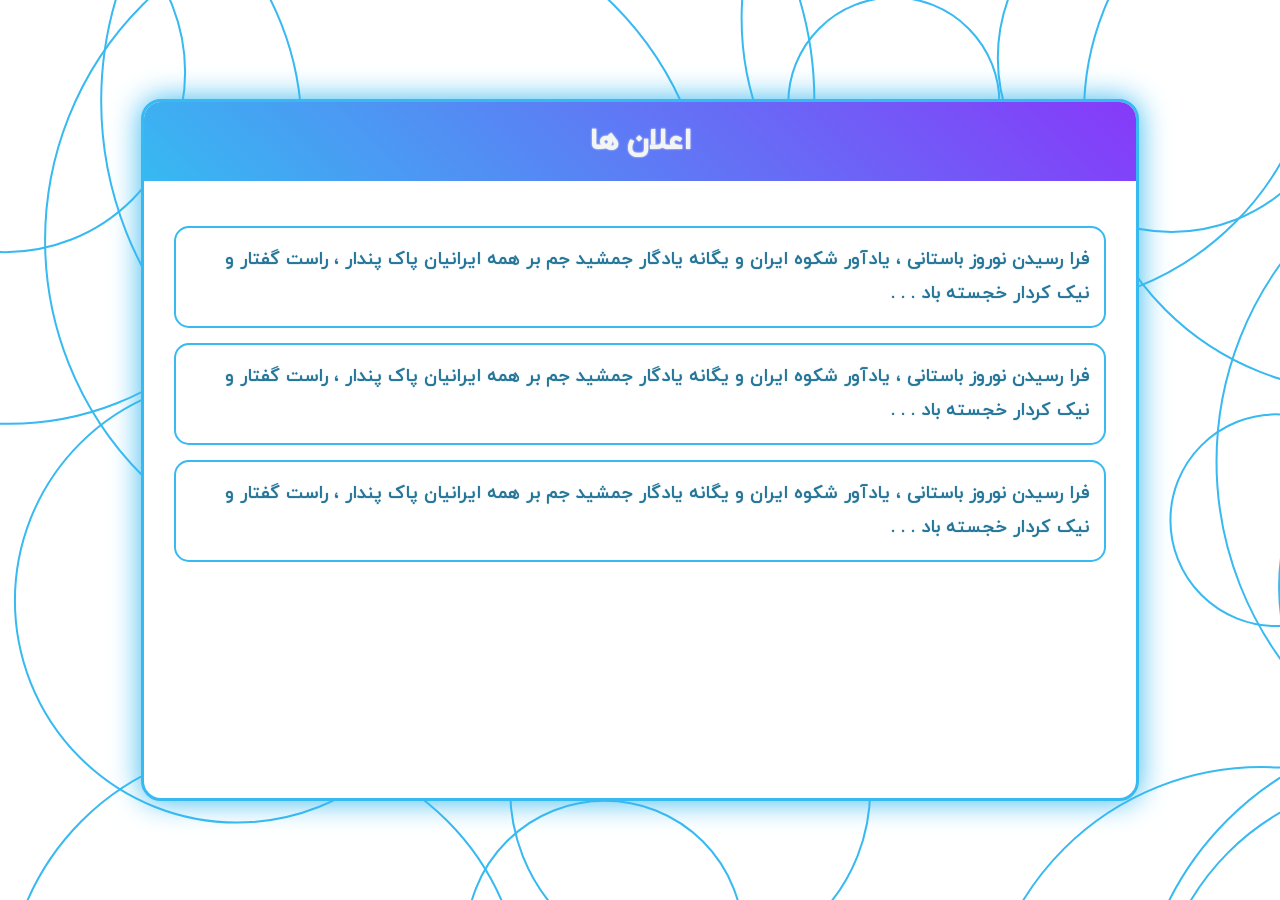
==== index3.html @ 67b6e48b "everyThing added" ====
<!DOCTYPE html>
<html lang="en">
<head>
    <meta charset="UTF-8">
    <meta http-equiv="X-UA-Compatible" content="IE=edge">
    <meta name="viewport" content="width=device-width, initial-scale=1.0">
    <link rel="stylesheet" href="StyleOfNotif.css">
    <link rel="icon" href="src/mortarboard.png" type="image/x-icon">
    <title>سامانه رازان</title>
    <title>Document</title>
</head>
<body>
    <div class="notif">
            <div class="up">
                  <h2>اعلان ها</h2>
            </div>
            <div class="down">
                <div class="payam">
                    <p>فرا رسیدن نوروز باستانی ، یادآور شکوه ایران و یگانه یادگار جمشید جم
                        بر همه ایرانیان پاک پندار ، راست گفتار و نیک کردار خجسته باد . . .
                    </p>
                </div>
                <div class="payam">
                    <p>فرا رسیدن نوروز باستانی ، یادآور شکوه ایران و یگانه یادگار جمشید جم
                        بر همه ایرانیان پاک پندار ، راست گفتار و نیک کردار خجسته باد . . .
                    </p>
                </div>
                <div class="payam">
                    <p>فرا رسیدن نوروز باستانی ، یادآور شکوه ایران و یگانه یادگار جمشید جم
                        
                    بر همه ایرانیان پاک پندار ، راست گفتار و نیک کردار خجسته باد . . .
            
                    </p>
                </div>
        </div>
</body>
</html>
---- StyleOfNotif.css ----
@font-face {
    font-family: iranyekan;
    src: url('src/4_5940377599334157489.ttf') format('truetype');
  }
  html{
    height: 100%;
  }
  body{
    background-image: url(src/Mass\ Circles.svg);
    height: 100%;
    display: flex;
    justify-content: center;
    /* justify-content: center; */
    align-items: center;
    /* flex-direction: column; */
  }
  *{
    margin: 0px;
    direction: rtl;
    font-family: iranyekan;
    padding: 0px;
    box-sizing: border-box;
    border: 0;
    /* overflow: hidden; */
  }
  .notif{
    overflow: hidden;
    background-color: white;
    width: 78%;
    min-height: 78%;
    /* margin-top: 5%; */
    /* margin-right: 30px; */
    /* height: 300px; */
    box-shadow: 0px 0px 30px #37B9F1;
    border-radius: 20px;
    border: solid 3px #37B9F1;
    transition: all 0.6s ease-in-out;
    /* margin-top: 60px; */
    animation: form-anim 1.5s ease-in-out forwards;
  }

  @property --myColor1 {
    syntax: '<color>';
    initial-value: #37B9F1;
    inherits: false;
  }
  
  @property --myColor2 {
    syntax: '<color>';
    initial-value: #8739F9;
    inherits: false;
  }
  .up{
    background: -webkit-linear-gradient(45deg, #8739F9  , #37B9F1  );  
    background: linear-gradient(45deg, var(--myColor1), var(--myColor2));
    transition: --myColor1 1.5s, --myColor2 1.5s;
  }
  .notif:hover .up{
    --myColor1: #8739F9;
    --myColor2: #37B9F1;
  }
  .up h2{
    color: #F2F5F4;
    text-shadow: 0px 0px 2px #F2F5F4;
    padding: 18px;
    font-size: 30px;
    text-align: center;
  }
  .down{
    display: flex;
    flex-direction: column;
    align-items: start;
    justify-content: center;
    /* align-content: space-evenly; */
    padding: 30px;
  }
  .payam{
    display: inline-block;
    width: 100%;
    margin-top: 15px;
    padding: 15px;
    border-radius: 15px;
    border: solid 2px #37B9F1;
    /* box-shadow:  0px 0px 2px #37B9F1 ; */
    animation: payam-anim 2.1s ease-in-out forwards;
  }
  p{
    font-size: 18px;
    line-height: 34px;
    color: #257699;
    text-shadow: 0px 0px 1px #257699;
  }






  @keyframes form-anim {
    0% {
      transform: translateY(20px);
      opacity: 0;
    }
    100% {
      transform: translateY(0);
      opacity: 1;
    }
  }
  @keyframes payam-anim {
    0% {
      transform: translateY(7px);
      opacity: 0;
    }
    50%{
        opacity: 0;
    }
    100% {
      transform: translateY(0);
      opacity: 1;
    }
  }



  /*////////////////mobile/////////////////////*/


  @media(max-width:470px){
    .notif{
        animation: notif-anim 2s ease-in-out forwards;
        width: 75%;
        min-height: 65%;
        transition: none;
        border: solid 2px #37B9F1;
    }
    .up h2{
        color: #F2F5F4;
        text-shadow: 0px 0px 2px #F2F5F4;
        padding: 10px;
        font-size: 18px;
        text-align: center;
      }
      .down{
        padding: 15px;
      }
      .payam{
        width: 100%;
        margin-top: 7.5px;
        padding: 7.5px;
        /* box-shadow:  0px 0px 2px #37B9F1 ; */
        animation: paya-anim 2.5s ease-in-out forwards;
      }
      p{
        font-size: 10px;
        line-height: 22px;
        color: #257699;
        text-shadow: 0px 0px 1px #257699;
      }
      @keyframes paya-anim {
        0% {
          transform: translateY(7px);
          opacity: 0;
        }
        50%{
            opacity: 0;
        }
        100% {
          transform: translateY(0);
          opacity: 1;
        }
      }



    @keyframes notif-anim {
        0% {
          transform: translateY(10px);
          opacity: 0;
        }
        100% {
          transform: translateY(0);
          opacity: 1;
        }
      }
  }
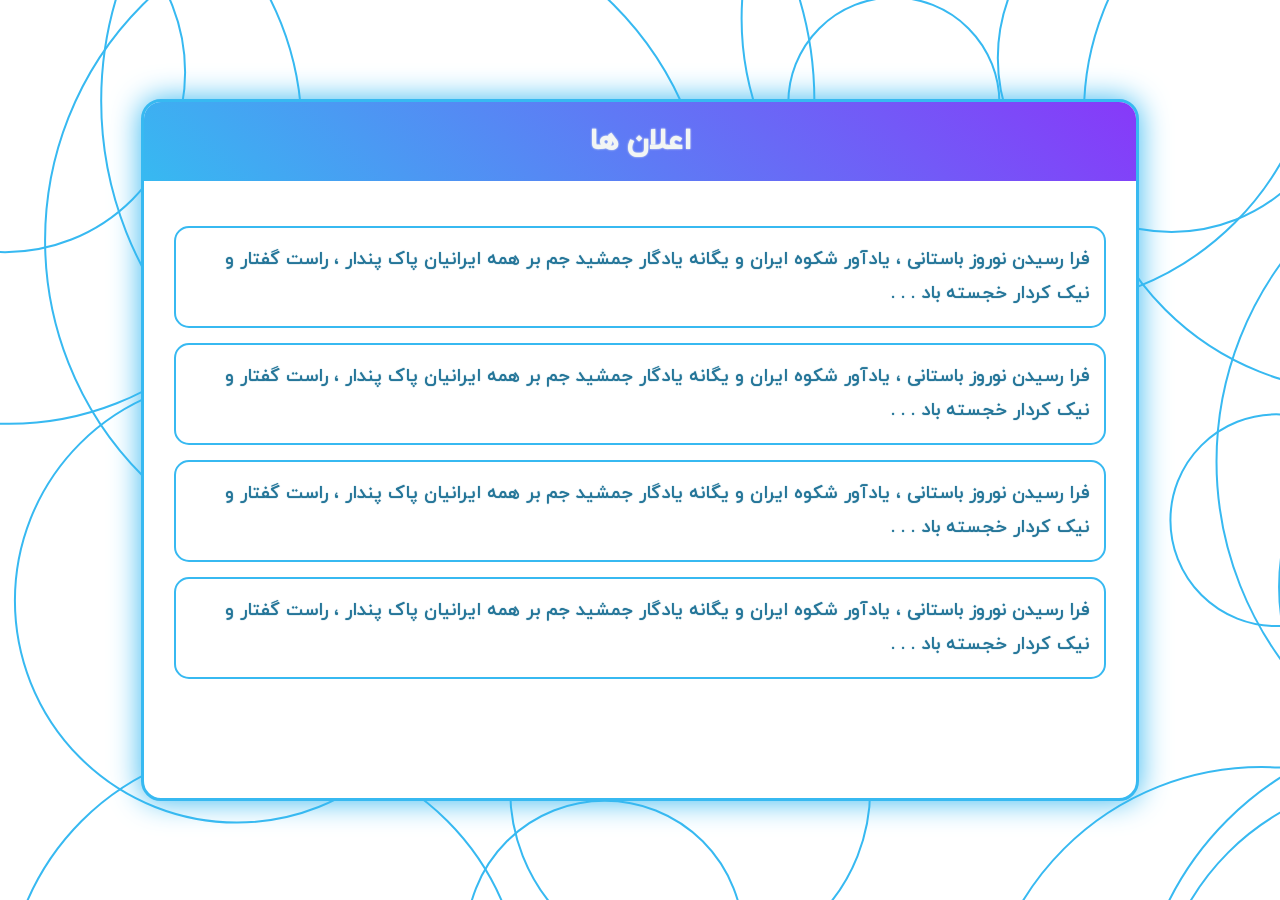
==== commit 0291f225: "another notif added" ====
--- a/index3.html
+++ b/index3.html
@@ -27,9 +27,12 @@
                 </div>
                 <div class="payam">
                     <p>فرا رسیدن نوروز باستانی ، یادآور شکوه ایران و یگانه یادگار جمشید جم
-                        
                     بر همه ایرانیان پاک پندار ، راست گفتار و نیک کردار خجسته باد . . .
-            
+                    </p>
+                </div>
+                <div class="payam">
+                    <p>فرا رسیدن نوروز باستانی ، یادآور شکوه ایران و یگانه یادگار جمشید جم
+                    بر همه ایرانیان پاک پندار ، راست گفتار و نیک کردار خجسته باد . . .
                     </p>
                 </div>
         </div>
